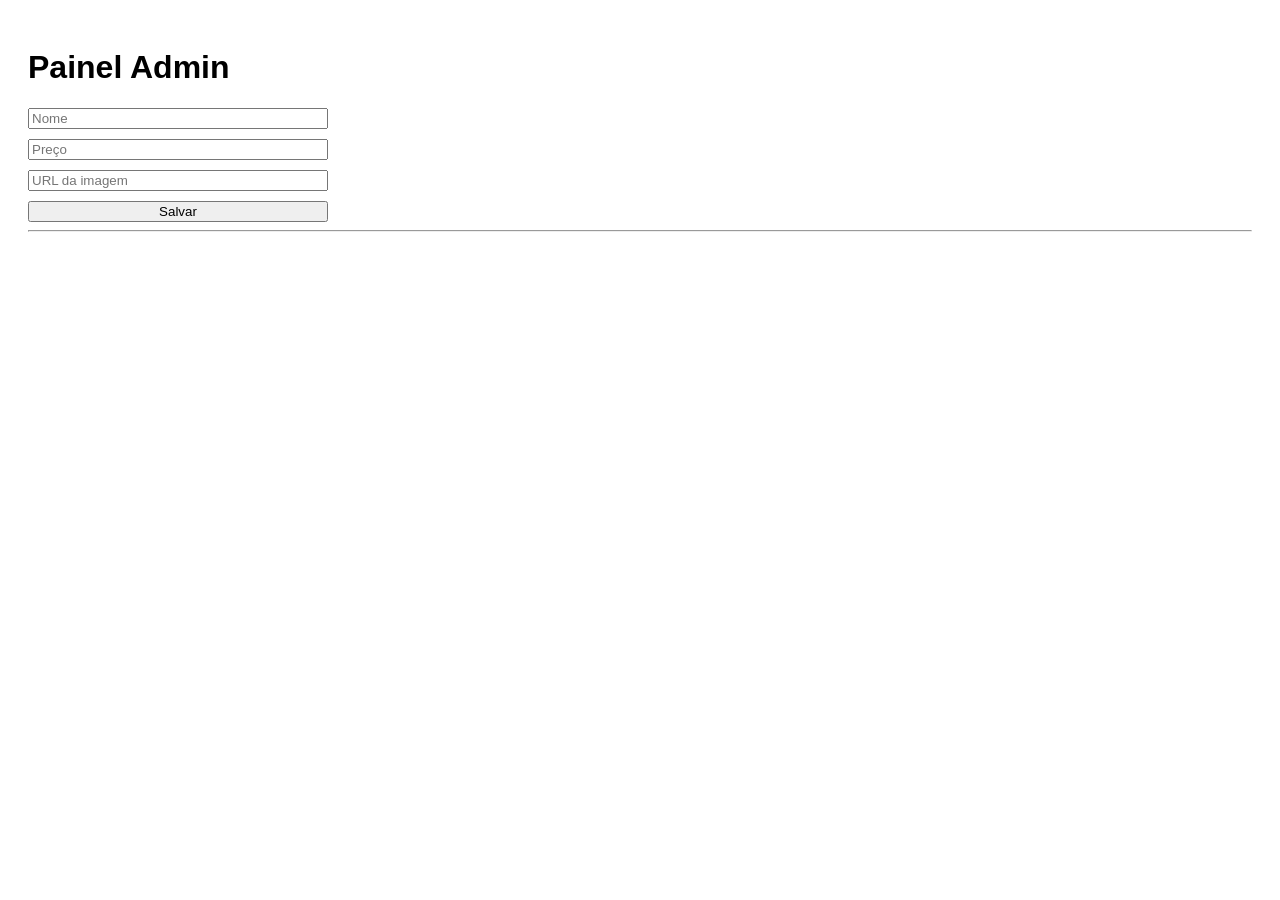
==== admin/index.html @ 667a31b2 "Add files via upload" ====
<!DOCTYPE html>
<html lang="pt-BR">

<head>
    <meta charset="UTF-8">
    <title>Admin</title>
    <link rel="stylesheet" href="style.css">
</head>

<body>

    <h1>Painel Admin</h1>

    <form id="form">

        <input type="text" id="nome" placeholder="Nome" required>

        <input type="number" step="0.01" id="preco" placeholder="Preço" required>

        <input type="text" id="imagem" placeholder="URL da imagem">

        <button type="submit">
            Salvar
        </button>

    </form>

    <hr>

    <div id="lista"></div>

    <script type="module" src="script.js"></script>

</body>

</html>
---- admin/style.css ----
body{
    font-family: Arial, sans-serif;
    padding:20px;
}

form{
    display:flex;
    flex-direction:column;
    gap:10px;
    max-width:300px;
}

.item{
    border:1px solid #ccc;
    padding:10px;
    margin-top:10px;
}
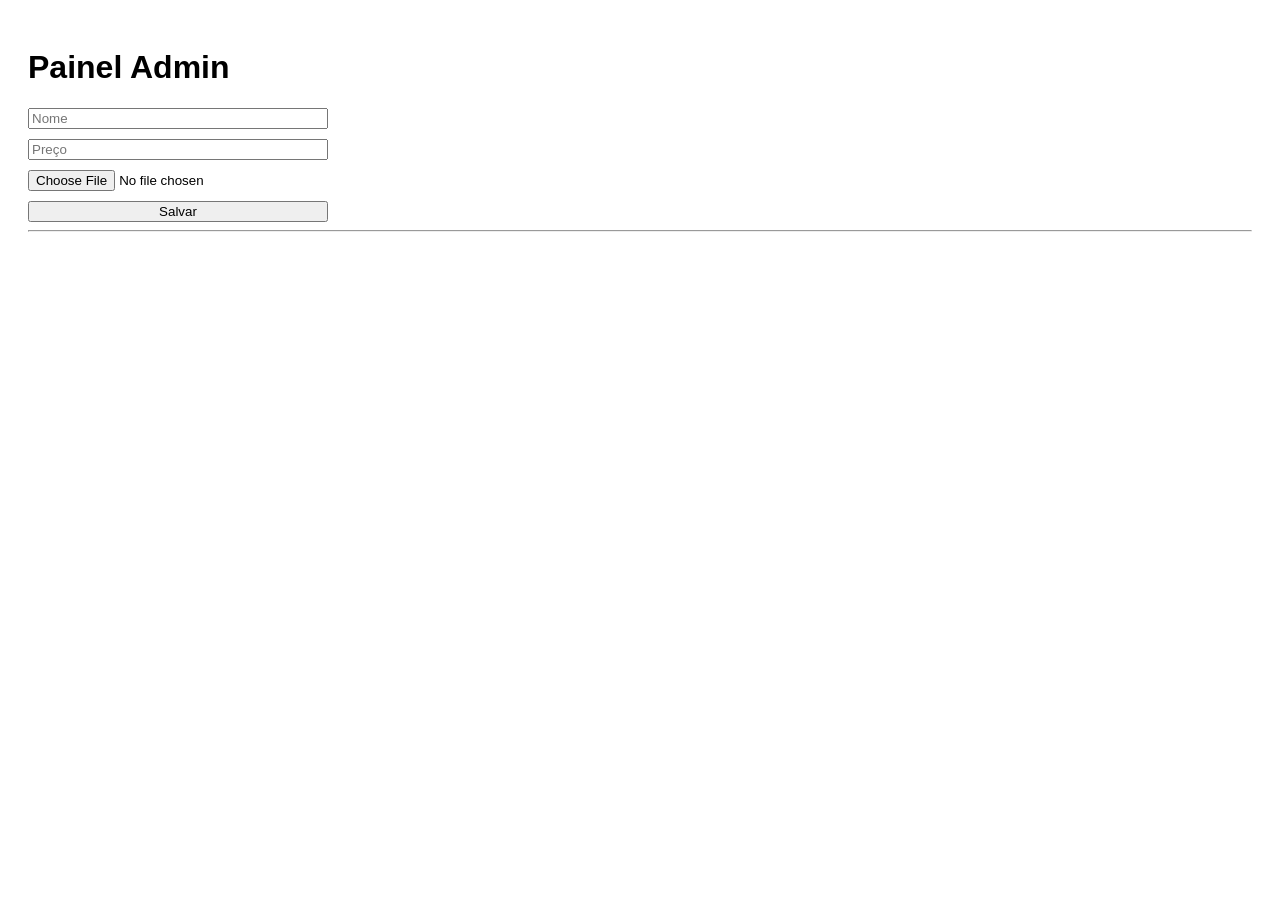
==== commit 016a2fdb: "c" ====
--- a/admin/index.html
+++ b/admin/index.html
@@ -17,7 +17,7 @@
 
         <input type="number" step="0.01" id="preco" placeholder="Preço" required>
 
-        <input type="text" id="imagem" placeholder="URL da imagem">
+        <input type="file" id="imagem" accept="image/*">
 
         <button type="submit">
             Salvar
@@ -33,4 +33,4 @@
 
 </body>
 
-</html>+</html>
